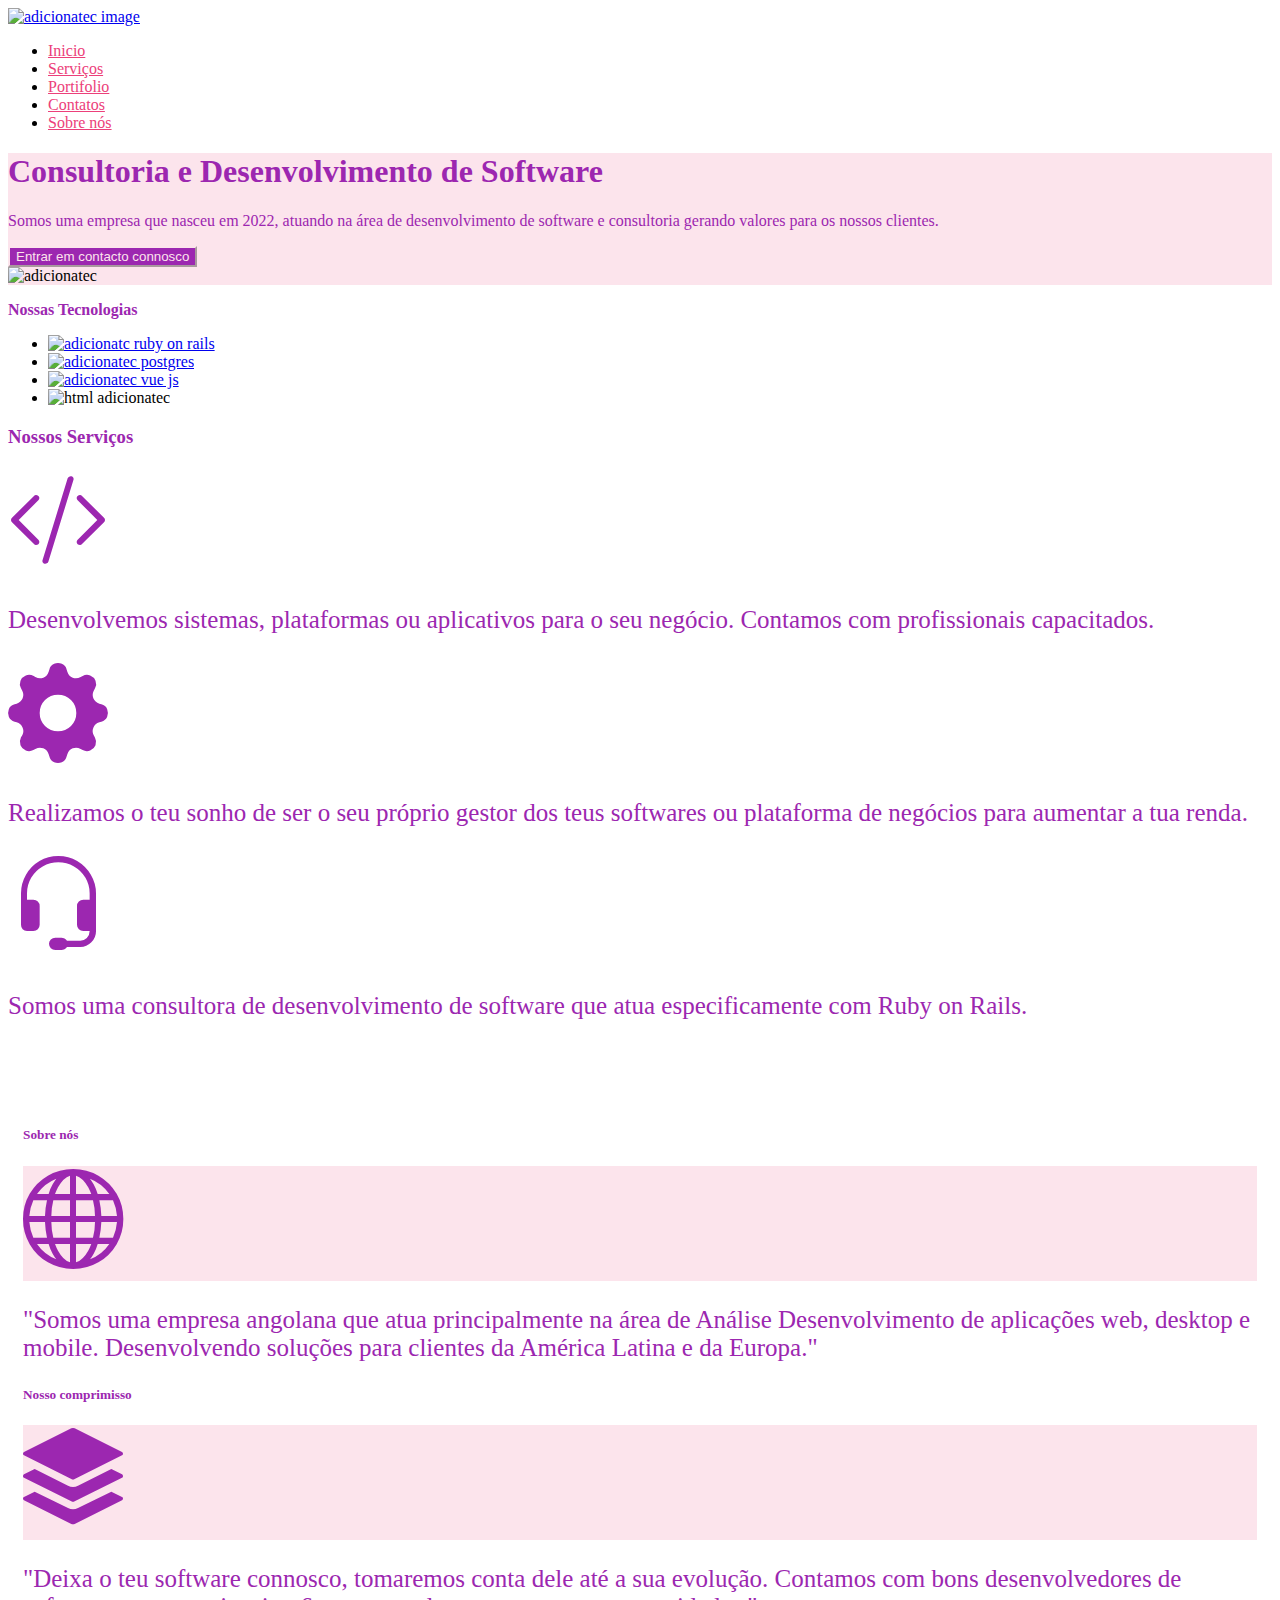
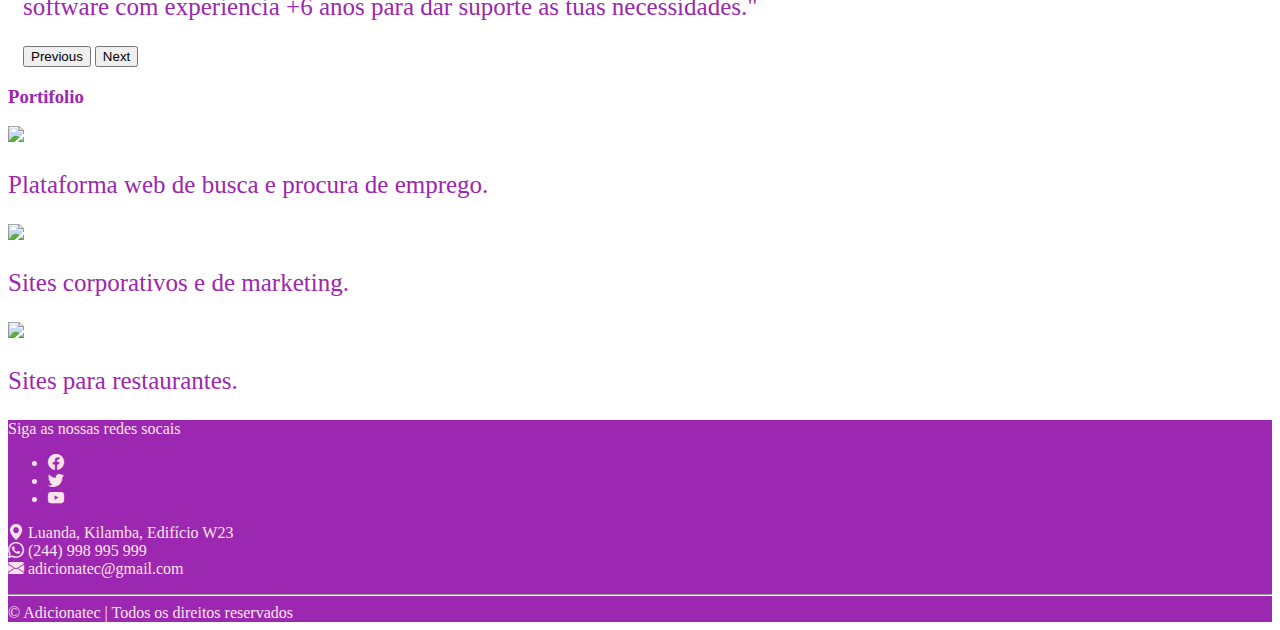
==== public/index.html @ 1f7a12ea "Card changed" ====
<!doctype html>
<html lang="en" class="h-100">
  <head>
    <meta charset="utf-8">
    <meta name="viewport" content="width=device-width, initial-scale=1">
    <meta name="description" content="Adicionatec é uma empresa de desenvolvimento de 
	software, aplicações web e consultoria.">
    <meta name="author" content="Vicente Simão, Vicente, Vicente-jpro, vicenterails, Adicionatec">
    <meta name="keywords" content="Adicionatec, Adicionatec.net, Adicionatec software, Adicioantec aplicações web, 
	desenvolvimento de aplicações, desenvolvimento de aplicativos, desenvolvimento de web site,
	ruby angola, ruby on rails angola, treinamento de desenvolvimento de web apps, 
	vicente simão, vicente-jpro ">
	<title>Adicionatec Analise e Desenvolvimento de Sistemas</title>

	<link rel="shortcut icon" href="img/adicionatec_title_logo.jpg" type="image/x-icon">
   <!-- Bootstrap CSS -->
    <link href="https://cdn.jsdelivr.net/npm/bootstrap@5.1.3/dist/css/bootstrap.min.css" rel="stylesheet" integrity="sha384-1BmE4kWBq78iYhFldvKuhfTAU6auU8tT94WrHftjDbrCEXSU1oBoqyl2QvZ6jIW3" crossorigin="anonymous">
	<link rel="stylesheet" href="https://cdn.jsdelivr.net/npm/bootstrap-icons@1.9.1/font/bootstrap-icons.css">
    
    <!-- Custom styles for this template -->
    <link href="css/style.css" rel="stylesheet">
  </head>
  <body class="d-flex flex-column h-100">
    
  <div class="container">
    <header class="d-flex flex-wrap justify-content-center py-3 mb-4 border-bottom">
      <a href="#" class="d-flex align-items-center mb-3 mb-md-0 me-md-auto text-dark text-decoration-none">
        <img src="img/adicionatec_logo.png" alt="adicionatec image" width="250" height="55">
      </a>

      <ul class="nav nav-pills">
        <li class="nav-item"><a href="#" class="nav-link text-pink-lighten-1" aria-current="page">Inicio</a></li>
        <li class="nav-item"><a href="#servicos" class="nav-link text-pink-lighten-1" >Serviços</a></li>
        <li class="nav-item"><a href="#portifolio" class="nav-link text-pink-lighten-1">Portifolio</a></li>
        <li class="nav-item"><a href="#contactos" class="nav-link text-pink-lighten-1">Contatos</a></li>
        <li class="nav-item"><a href="#sobre" class="nav-link text-pink-lighten-1">Sobre nós</a></li>
      </ul>
    </header>
  </div>

<main>
	
	<div class="p-5 mb-4 bg-pink-lighten-1 rounded-3">
	  <div class="container py-5">
		<div class="row">
			<div class="col">
				<h1 class="fs-2 fw-bold text-purple">Consultoria e Desenvolvimento de Software</h1>
				<p class="col-md-8 fs-5 text-purple">
					Somos uma empresa que nasceu em 2022, atuando na 
					área de desenvolvimento de software e consultoria gerando 
					valores para os nossos clientes. 
				</p>
				<a href="#contactos">
					<button class="btn btn-primary btn-lg" type="button" id="#contactos">
						Entrar em contacto connosco
					</button>
				</a>
			</div>

			<div class="col">
				<img src="img/hero-img.svg" alt="adicionatec" > 
			</div>
		</div>
	  
	</div>
	</div>


<!-- Tecnologia -->
<div class="my-4">
	<p class="fs-3 text-center text-purple "> <strong>Nossas Tecnologias</strong></p>
	<ul class="nav justify-content-center">
			<li class="nav-item">
				<a class="nav-link disabled" aria-current="page" href="#">
					<img src="img/ruby_on_rails.jpg" alt="adicionatc ruby on rails" >
				</a>
			</li>
			<li class="nav-item">
				<a class="nav-link disabled" href="#">
					<img src="img/postgres.png" alt="adicionatec postgres" >
				</a>
			</li>
			<li class="nav-item">
		<a class="nav-link disabled" href="#">
			<img src="img/vue_js.png" alt="adicionatec vue js" >
		</a>
		</li>
		<li class="nav-item">
			<a class="nav-link disabled">
				<img src="img/html_css_javascript.png" alt="html adicionatec">
			</a>
		</li>
	</ul>
</div>
<!-- End Tecnologia -->

	<!-- Service -->

	<div class="text-center my-5">
	  <div class="container" id="servicos">
	    <h3 class="text-purple" >Nossos Serviços</h3>
	    <div class="row justify-content-center">
	      <div class="col-sm-4 ">
	        <div class="d-inline p-2 ">
	          <i class="bi bi-code-slash i-large"></i><br>
	        </div>
	        <div class="d-inline p-2">
	          <p class="i-description"> 
				Desenvolvemos sistemas, plataformas ou aplicativos 
				para o seu negócio. Contamos com profissionais capacitados.
			</p>
	        </div>
	      </div>
	      <div class="col-sm-4 ">
	        <div class="d-inline p-2 ">
	          <i class="bi bi-gear-fill i-large"></i><br>
	        </div>
	        <div class="d-inline p-2">
	           <p class="i-description"> 
				  Realizamos o teu sonho de ser o seu próprio gestor dos teus 
				  softwares ou plataforma de negócios para aumentar a tua renda. 
			   </p>
	        </div>
	      </div>
	      <div class="col-sm-4 ">
	        <div class="d-inline p-2 ">
	          <i class="bi bi-headset i-large"></i><br>
	        </div>
	        <div class="d-inline p-2">
	           <p class="i-description"> 
				 Somos uma consultora de desenvolvimento de software que atua 
				 especificamente com Ruby on Rails.
			   </p>
	        </div>
	      </div>
	    </div>
	  </div>
	</div>

	<!-- End Service-->


	<!-- About -->
	<div class="container d-flex justify-content-center col-6">
	<div id="carouselExampleAutoplaying" class="carousel slide" data-bs-ride="carousel">
		<div class="carousel-inner" id="sobre">
		  <div class="carousel-item active">

			<div class="card w-75 mb-3 d-block w-100">
				<div class="card-body">
				  <h5 class="card-title text-center fs-3 text-purple">Sobre nós</h5>
				  <div class="card-header bg-pink-lighten-1">
					<p class="text-center">
						<i class="bi-globe i-large"></i>
					</p>
				  </div>
				
				  <p class="card-text text-center i-description">
					"Somos uma empresa angolana que atua principalmente na área de Análise
					Desenvolvimento de aplicações web, desktop e mobile. Desenvolvendo
					soluções para clientes da América Latina e da Europa."
				  </p>
				</div>
			</div>

		  </div>
		  <div class="carousel-item">
			<div class="card w-75 mb-3 d-block w-100">


				<div class="card w-75 mb-3 d-block w-100">
					<div class="card-body">
					  <h5 class="card-title text-center fs-3 text-purple">Nosso comprimisso</h5>
					  <div class="card-header bg-pink-lighten-1">
						<p class="text-center">
							<i class="bi-stack i-large"></i>
						</p>
					  </div>
					
					  <p class="card-text text-center i-description">
						"Deixa o teu software connosco, tomaremos conta dele até a sua evolução.
					Contamos com bons desenvolvedores de software com experiencia +6 anos para
					dar suporte as tuas necessidades."
					  </p>
					</div>
				</div>


				
			</div>
		  </div>
		</div>
		<button class="carousel-control-prev" type="button" data-bs-target="#carouselExampleAutoplaying" data-bs-slide="prev">
		  <span class="carousel-control-prev-icon" aria-hidden="true"></span>
		  <span class="visually-hidden">Previous</span>
		</button>
		<button class="carousel-control-next" type="button" data-bs-target="#carouselExampleAutoplaying" data-bs-slide="next">
		  <span class="carousel-control-next-icon" aria-hidden="true"></span>
		  <span class="visually-hidden">Next</span>
		</button>
	  </div>
	</div>
	  
	<!-- End About -->


<!-- Contact 

	<div class="row align-items-md-stretch my-5 justify-content-center bg-pink-lighten-1" id="contactos">
		<div class="col-md-6 ">
			<div class="h-100 p-5 bg-pink-lighten-1 border rounded-3">
				<p class="fs-3 text-center text-purple"> 
					<strong>Deixe uma mensagem</strong>
				</p>

				<form action="https://mailthis.to/Adicionatec"
					method="POST" encType="multipart/form-data">
					<div class="mb-3">
						<input type="text" name="name" class="form-control" id="exampleFormControlInput1" placeholder="Seu Nome">
					</div>
					<div class="mb-3">
						<input type="email" name="_replyto" class="form-control" id="exampleFormControlInput1" placeholder="name@example.com">
					</div>
					<div class="mb-3">
						<textarea name="message" class="form-control" id="exampleFormControlTextarea1" rows="3" 
						placeholder="Sua mensagem..."></textarea>
					</div>
					<div class="mb-3">
						<div class="d-grid gap-2">
							<button type="submit" class="btn btn-success" value="Send">Enviar agora</button>
						</div>
					</div>
				</form>
			</div>
		</div>
	</div>

End Contact-->


<!-- Portifolio -->
<div class="text-center my-5">
	<div class="container" id="portifolio">
	  <h3 class="text-purple" >Portifolio</h3>
	  <div class="row justify-content-center my-5">
		<div class="col-sm-5">
		  <div class="d-inline p-2 ">
			<img src="img/bumbagora.jpg" />
		  </div>
		  <div class="d-inline p-2">
			<p class="i-description"> Plataforma web de busca e procura de emprego.</p>
		  </div>
		</div>
		<div class="col-sm-5">
		  <div class="d-inline p-2 ">
			<img src="img/adicionatec.jpg" />
		  </div>
		  <div class="d-inline p-2">
			 <p class="i-description"> Sites corporativos e de marketing. </p>
		  </div>
		</div>
		<div class="col-sm-5">
			<div class="d-inline p-2 ">
			  <img src="img/adicionatec_restaurante_website.png" />
			</div>
			<div class="d-inline p-2">
			   <p class="i-description"> Sites para restaurantes. </p>
			</div>
		  </div>
		
	  </div>
	</div>
  </div>
<!-- End Portifolio -->



</main>




<footer class="footer mt-auto py-3 bg-purple">
  <div class="container">
    <div class="row">
    	<div class="col">
    		<p class="fs-5 text-center">Siga as nossas redes socais</p>
    		<ul class="nav justify-content-center">
				  <li class="nav-item">
				    <a class="nav-link" href="#"><i class="bi-facebook fs-2 i-pink"></i></a>
				  </li>
				  <li class="nav-item">
				    <a class="nav-link" href="#"><i class="bi-twitter fs-2 i-pink"></i></a>
				  </li>
				  <li class="nav-item">
				    <a class="nav-link" href="#"><i class="bi-youtube fs-2 i-pink"></i></a>
				  </li>
				</ul>
    		
    		<p class="fs-5 text-center"> 
    			<span>
    				<i class="bi-geo-alt-fill fs-5 i-pink"></i>
    			</span>
    		  Luanda, Kilamba, Edifício W23
    		  
    		  <br/>
    		  <span>
    				<i class="bi-whatsapp fs-5 i-pink"></i>
    			</span>
    		  (244) 998 995 999

    		  <br/>
    		  <span>
    				<i class="bi-envelope-fill fs-5 i-pink"></i>
    			</span>
				adicionatec@gmail.com
    	  </p>
    	
    	</div>
    	
    </div>
  </div>
  <div class="text-center">
  	<hr/>
  	© Adicionatec | Todos os direitos reservados
  </div>
</footer>

<!-- Option 1: Bootstrap Bundle with Popper -->
    <script src="https://cdn.jsdelivr.net/npm/bootstrap@5.1.3/dist/js/bootstrap.bundle.min.js" integrity="sha384-ka7Sk0Gln4gmtz2MlQnikT1wXgYsOg+OMhuP+IlRH9sENBO0LRn5q+8nbTov4+1p" crossorigin="anonymous"></script>


      
  </body>
</html>
---- public/css/style.css ----
/* Custom page CSS
-------------------------------------------------- */
/* Not required for template or sticky footer method. */

main > .container {
  padding: 60px 15px 0;
}


.pink-lighten-1{
  color: #ec407a !important;  
}

.text-pink-lighten-1{
  color: #ec407a !important; 
}

.text-pink-lighten-1:hover{
  /*pink lighten-5*/
  background-color: #fce4ec !important;
  color: #880e4f !important;
}

.text-purple{
  color: #9c27b0 !important;
}

.bg-pink-lighten-1{
  background-color: #fce4ec !important;
}
.bg-purple{
  background-color: #9c27b0 !important; 
  color: #fce4ec !important;
}

.i-pink{
  color: #fce4ec !important;
}


.btn-primary{
  background-color: #9c27b0 !important;
  color: #fce4ec !important;
  border-color: #fce4ec !important;
  
}

.btn-primary:hover{
  background-color: #ec407a !important;
  border-color: #ec407a !important;
}

.i-large{
  font-size: 100px;
}

.i-large, 
.i-big,
.text-time{
 color: #9c27b0 !important; 
}

.i-description-section, 
.i-description{
  color: #9c27b0 !important; 
  font-size: 25px;
}

.border{
  border: transparent !important;
}

.card{
  border-radius: none;
  border: none;
  box-shadow: #9c27b0;
}
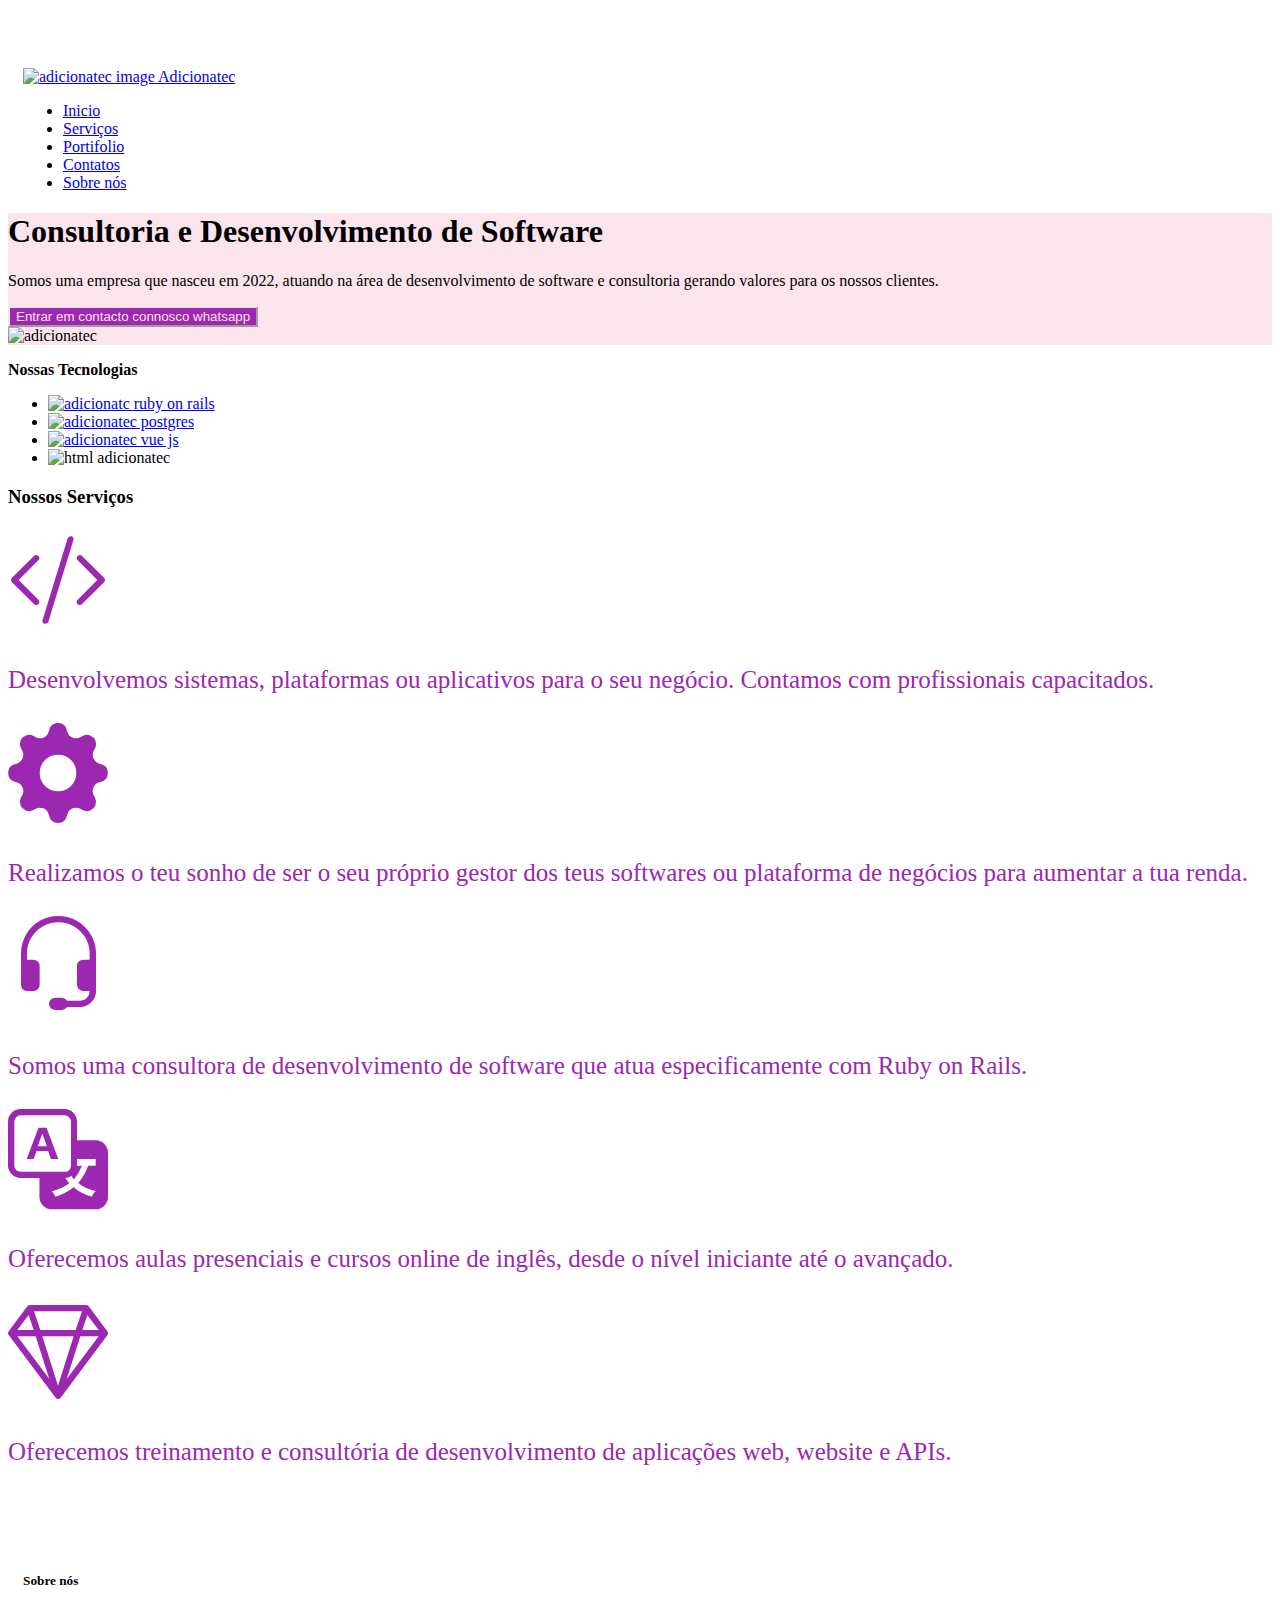
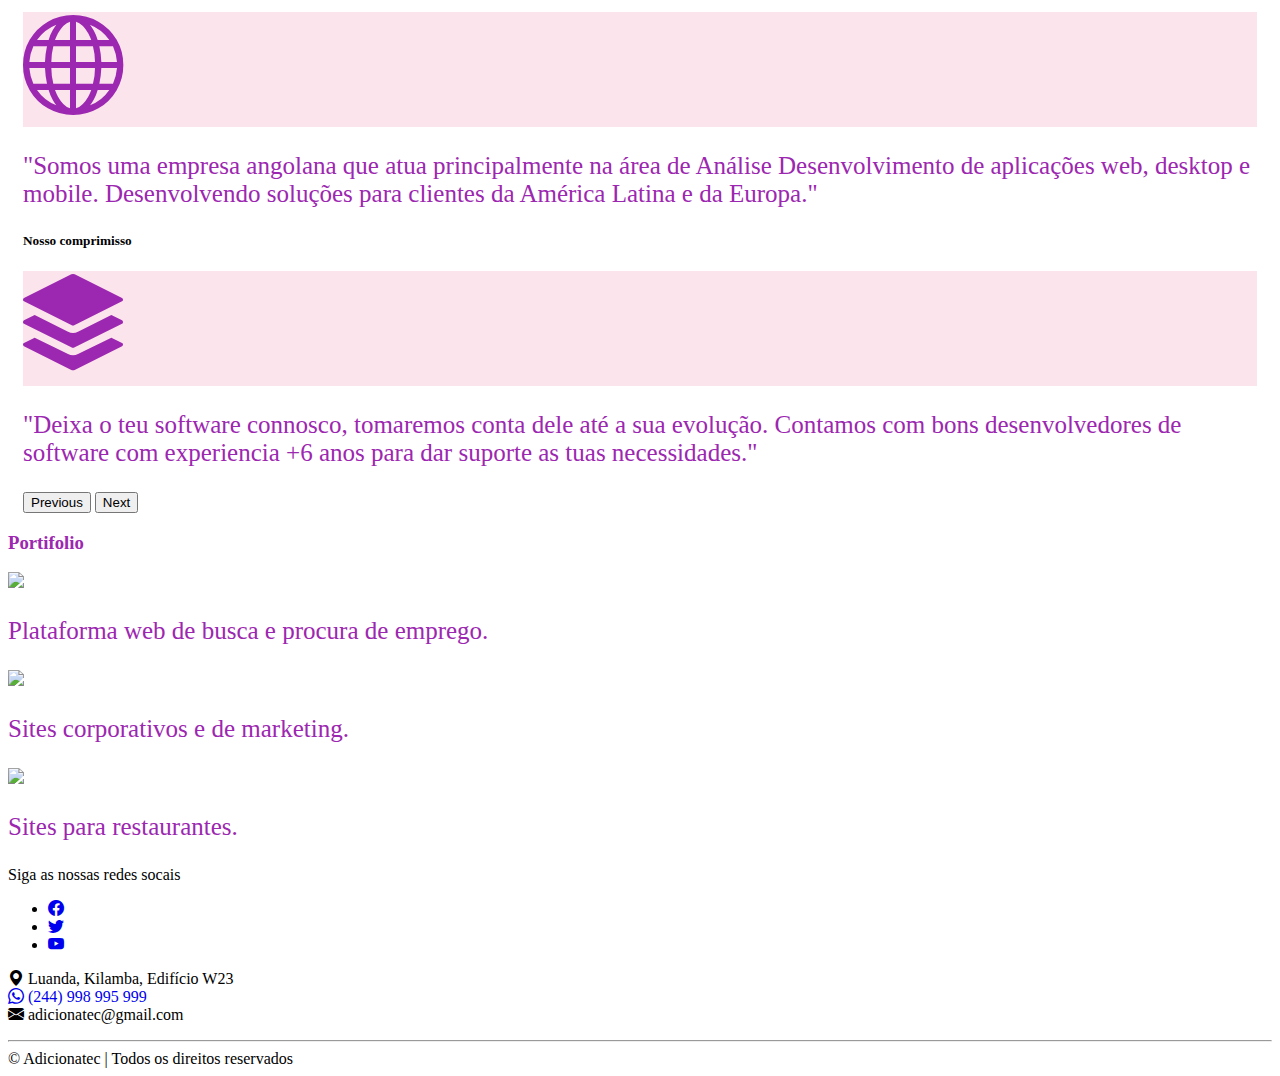
==== commit cdf185f6: "Whatsapp contact" ====
--- a/public/index.html
+++ b/public/index.html
@@ -4,7 +4,8 @@
     <meta charset="utf-8">
     <meta name="viewport" content="width=device-width, initial-scale=1">
     <meta name="description" content="Adicionatec é uma empresa de desenvolvimento de 
-	software, aplicações web e consultoria.">
+	software, aplicações web e consultoria com o principal foco de transformar os serviços do cliente 
+	para em produto dígital. Para gerar lucro e impacto positivo na vida do cliente.">
     <meta name="author" content="Vicente Simão, Vicente, Vicente-jpro, vicenterails, Adicionatec">
     <meta name="keywords" content="Adicionatec, Adicionatec.net, Adicionatec software, Adicioantec aplicações web, 
 	desenvolvimento de aplicações, desenvolvimento de aplicativos, desenvolvimento de web site,
@@ -12,7 +13,7 @@
 	vicente simão, vicente-jpro ">
 	<title>Adicionatec Analise e Desenvolvimento de Sistemas</title>
 
-	<link rel="shortcut icon" href="img/adicionatec_title_logo.jpg" type="image/x-icon">
+	<link rel="shortcut icon" href="img/adicionatec_title_logo.png" type="image/x-icon">
    <!-- Bootstrap CSS -->
     <link href="https://cdn.jsdelivr.net/npm/bootstrap@5.1.3/dist/css/bootstrap.min.css" rel="stylesheet" integrity="sha384-1BmE4kWBq78iYhFldvKuhfTAU6auU8tT94WrHftjDbrCEXSU1oBoqyl2QvZ6jIW3" crossorigin="anonymous">
 	<link rel="stylesheet" href="https://cdn.jsdelivr.net/npm/bootstrap-icons@1.9.1/font/bootstrap-icons.css">
@@ -22,305 +23,291 @@
   </head>
   <body class="d-flex flex-column h-100">
     
-  <div class="container">
-    <header class="d-flex flex-wrap justify-content-center py-3 mb-4 border-bottom">
-      <a href="#" class="d-flex align-items-center mb-3 mb-md-0 me-md-auto text-dark text-decoration-none">
-        <img src="img/adicionatec_logo.png" alt="adicionatec image" width="250" height="55">
-      </a>
-
-      <ul class="nav nav-pills">
-        <li class="nav-item"><a href="#" class="nav-link text-pink-lighten-1" aria-current="page">Inicio</a></li>
-        <li class="nav-item"><a href="#servicos" class="nav-link text-pink-lighten-1" >Serviços</a></li>
-        <li class="nav-item"><a href="#portifolio" class="nav-link text-pink-lighten-1">Portifolio</a></li>
-        <li class="nav-item"><a href="#contactos" class="nav-link text-pink-lighten-1">Contatos</a></li>
-        <li class="nav-item"><a href="#sobre" class="nav-link text-pink-lighten-1">Sobre nós</a></li>
-      </ul>
-    </header>
-  </div>
-
-<main>
-	
-	<div class="p-5 mb-4 bg-pink-lighten-1 rounded-3">
-	  <div class="container py-5">
-		<div class="row">
-			<div class="col">
-				<h1 class="fs-2 fw-bold text-purple">Consultoria e Desenvolvimento de Software</h1>
-				<p class="col-md-8 fs-5 text-purple">
-					Somos uma empresa que nasceu em 2022, atuando na 
-					área de desenvolvimento de software e consultoria gerando 
-					valores para os nossos clientes. 
-				</p>
-				<a href="#contactos">
-					<button class="btn btn-primary btn-lg" type="button" id="#contactos">
-						Entrar em contacto connosco
-					</button>
-				</a>
-			</div>
-
-			<div class="col">
-				<img src="img/hero-img.svg" alt="adicionatec" > 
-			</div>
-		</div>
-	  
-	</div>
-	</div>
-
-
-<!-- Tecnologia -->
-<div class="my-4">
-	<p class="fs-3 text-center text-purple "> <strong>Nossas Tecnologias</strong></p>
-	<ul class="nav justify-content-center">
+	<main>
+		
+		<div class="container">
+			<header class="d-flex flex-wrap justify-content-center py-3 mb-4 border-bottom">
+			<a href="#" class="d-flex align-items-center mb-3 mb-md-0 me-md-auto text-dark text-decoration-none">
+				<img src="img/adicionatec_title_logo.png" alt="adicionatec image" width="70" height="55">
+				<span id="adicionatec_text">Adicionatec</span>
+			</a>
+		
+			<ul class="nav nav-pills">
+				<li class="nav-item"><a href="#" class="nav-link text-dark-blue" aria-current="page">Inicio</a></li>
+				<li class="nav-item"><a href="#servicos" class="nav-link text-dark-blue" >Serviços</a></li>
+				<li class="nav-item"><a href="#portifolio" class="nav-link text-dark-blue">Portifolio</a></li>
+				<li class="nav-item"><a href="#contactos" class="nav-link text-dark-blue">Contatos</a></li>
+				<li class="nav-item"><a href="#sobre" class="nav-link text-dark-blue">Sobre nós</a></li>
+			</ul>
+			</header>
+		</div>
+		
+
+		<div class="p-5 mb-4 bg-pink-lighten-1 rounded-3">
+			<div class="container py-5">
+				<div class="row">
+					<div class="col">
+						<h1 class="fs-2 fw-bold text-title">Consultoria e Desenvolvimento de Software</h1>
+						<p class="col-md-8 fs-5 text-dark-blue">
+							Somos uma empresa que nasceu em 2022, atuando na 
+							área de desenvolvimento de software e consultoria gerando 
+							valores para os nossos clientes. 
+						</p>
+						<a href="https://wa.me/244944889722" target="_blank" style="text-decoration: none;">
+							<button class="btn btn-primary btn-lg" type="button" id="#contactos">
+								Entrar em contacto connosco whatsapp
+							</button>
+						</a>
+					</div>
+
+					<div class="col">
+						<img src="img/hero-img.svg" alt="adicionatec" > 
+					</div>
+				</div>
+			</div>
+		</div>
+
+
+	<!-- Tecnologia -->
+	<div class="my-4">
+		<p class="fs-3 text-center text-dark-blue"> <strong>Nossas Tecnologias</strong></p>
+		<ul class="nav justify-content-center">
+				<li class="nav-item">
+					<a class="nav-link disabled" aria-current="page" href="#">
+						<img src="img/ruby_on_rails.jpg" alt="adicionatc ruby on rails" >
+					</a>
+				</li>
+				<li class="nav-item">
+					<a class="nav-link disabled" href="#">
+						<img src="img/postgres.png" alt="adicionatec postgres" >
+					</a>
+				</li>
+				<li class="nav-item">
+					<a class="nav-link disabled" href="#">
+						<img src="img/vue_js.png" alt="adicionatec vue js" >
+					</a>
+				</li>
 			<li class="nav-item">
-				<a class="nav-link disabled" aria-current="page" href="#">
-					<img src="img/ruby_on_rails.jpg" alt="adicionatc ruby on rails" >
+				<a class="nav-link disabled">
+					<img src="img/html_css_javascript.png" alt="html adicionatec">
 				</a>
 			</li>
-			<li class="nav-item">
-				<a class="nav-link disabled" href="#">
-					<img src="img/postgres.png" alt="adicionatec postgres" >
-				</a>
-			</li>
-			<li class="nav-item">
-		<a class="nav-link disabled" href="#">
-			<img src="img/vue_js.png" alt="adicionatec vue js" >
-		</a>
-		</li>
-		<li class="nav-item">
-			<a class="nav-link disabled">
-				<img src="img/html_css_javascript.png" alt="html adicionatec">
-			</a>
-		</li>
-	</ul>
-</div>
-<!-- End Tecnologia -->
-
-	<!-- Service -->
+		</ul>
+	</div>
+	<!-- End Tecnologia -->
+
+
+		<!-- Service -->
 
 	<div class="text-center my-5">
-	  <div class="container" id="servicos">
-	    <h3 class="text-purple" >Nossos Serviços</h3>
-	    <div class="row justify-content-center">
-	      <div class="col-sm-4 ">
-	        <div class="d-inline p-2 ">
-	          <i class="bi bi-code-slash i-large"></i><br>
-	        </div>
-	        <div class="d-inline p-2">
-	          <p class="i-description"> 
-				Desenvolvemos sistemas, plataformas ou aplicativos 
-				para o seu negócio. Contamos com profissionais capacitados.
-			</p>
-	        </div>
-	      </div>
-	      <div class="col-sm-4 ">
-	        <div class="d-inline p-2 ">
-	          <i class="bi bi-gear-fill i-large"></i><br>
-	        </div>
-	        <div class="d-inline p-2">
-	           <p class="i-description"> 
-				  Realizamos o teu sonho de ser o seu próprio gestor dos teus 
-				  softwares ou plataforma de negócios para aumentar a tua renda. 
-			   </p>
-	        </div>
-	      </div>
-	      <div class="col-sm-4 ">
-	        <div class="d-inline p-2 ">
-	          <i class="bi bi-headset i-large"></i><br>
-	        </div>
-	        <div class="d-inline p-2">
-	           <p class="i-description"> 
-				 Somos uma consultora de desenvolvimento de software que atua 
-				 especificamente com Ruby on Rails.
-			   </p>
-	        </div>
-	      </div>
-	    </div>
-	  </div>
+		<div class="container" id="servicos">
+			<h3 class="text-dark-blue" >Nossos Serviços</h3>
+			<div class="row justify-content-center">
+			<div class="col-sm-4 ">
+				<div class="d-inline p-2 ">
+				<i class="bi bi-code-slash i-large"></i><br>
+				</div>
+				<div class="d-inline p-2">
+				<p class="i-description"> 
+					Desenvolvemos sistemas, plataformas ou aplicativos 
+					para o seu negócio. Contamos com profissionais capacitados.
+				</p>
+				</div>
+			</div>
+			<div class="col-sm-4 ">
+				<div class="d-inline p-2 ">
+				<i class="bi bi-gear-fill i-large"></i><br>
+				</div>
+				<div class="d-inline p-2">
+				<p class="i-description"> 
+					Realizamos o teu sonho de ser o seu próprio gestor dos teus 
+					softwares ou plataforma de negócios para aumentar a tua renda. 
+				</p>
+				</div>
+			</div>
+			<div class="col-sm-4 ">
+				<div class="d-inline p-2 ">
+				<i class="bi bi-headset i-large"></i><br>
+				</div>
+				<div class="d-inline p-2">
+				<p class="i-description"> 
+					Somos uma consultora de desenvolvimento de software que atua 
+					especificamente com Ruby on Rails.
+				</p>
+				</div>
+			</div>
+			
+			<div class="col-sm-4 ">
+				<div class="d-inline p-2 ">
+					<i class="bi bi-translate i-large"></i>
+				</div>
+				<div class="d-inline p-2">
+				<p class="i-description"> 
+					Oferecemos aulas presenciais e cursos online de inglês, desde o nível iniciante até o avançado.
+				</p>
+				</div>
+			</div>
+			<div class="col-sm-4 ">
+				<div class="d-inline p-2 ">
+					<i class="bi bi-gem i-large"></i>
+				</div>
+				<div class="d-inline p-2">
+				<p class="i-description"> 
+					Oferecemos treinamento e consultória de desenvolvimento de aplicações web, website e APIs.
+				</p>
+				</div>
+			</div>
+			</div>
+		</div>
 	</div>
 
-	<!-- End Service-->
-
-
-	<!-- About -->
-	<div class="container d-flex justify-content-center col-6">
-	<div id="carouselExampleAutoplaying" class="carousel slide" data-bs-ride="carousel">
-		<div class="carousel-inner" id="sobre">
-		  <div class="carousel-item active">
-
-			<div class="card w-75 mb-3 d-block w-100">
-				<div class="card-body">
-				  <h5 class="card-title text-center fs-3 text-purple">Sobre nós</h5>
-				  <div class="card-header bg-pink-lighten-1">
-					<p class="text-center">
-						<i class="bi-globe i-large"></i>
-					</p>
-				  </div>
-				
-				  <p class="card-text text-center i-description">
-					"Somos uma empresa angolana que atua principalmente na área de Análise
-					Desenvolvimento de aplicações web, desktop e mobile. Desenvolvendo
-					soluções para clientes da América Latina e da Europa."
-				  </p>
-				</div>
-			</div>
-
-		  </div>
-		  <div class="carousel-item">
-			<div class="card w-75 mb-3 d-block w-100">
-
+		<!-- End Service-->
+
+
+		<!-- About -->
+		<div class="container d-flex justify-content-center col-6">
+		<div id="carouselExampleAutoplaying" class="carousel slide" data-bs-ride="carousel">
+			<div class="carousel-inner" id="sobre">
+			<div class="carousel-item active">
 
 				<div class="card w-75 mb-3 d-block w-100">
 					<div class="card-body">
-					  <h5 class="card-title text-center fs-3 text-purple">Nosso comprimisso</h5>
-					  <div class="card-header bg-pink-lighten-1">
+					<h5 class="card-title text-center fs-3 text-dark">Sobre nós</h5>
+					<div class="card-header bg-pink-lighten-1">
 						<p class="text-center">
-							<i class="bi-stack i-large"></i>
+							<i class="bi-globe i-large"></i>
 						</p>
-					  </div>
+					</div>
 					
-					  <p class="card-text text-center i-description">
-						"Deixa o teu software connosco, tomaremos conta dele até a sua evolução.
-					Contamos com bons desenvolvedores de software com experiencia +6 anos para
-					dar suporte as tuas necessidades."
-					  </p>
-					</div>
-				</div>
-
-
-				
-			</div>
-		  </div>
-		</div>
-		<button class="carousel-control-prev" type="button" data-bs-target="#carouselExampleAutoplaying" data-bs-slide="prev">
-		  <span class="carousel-control-prev-icon" aria-hidden="true"></span>
-		  <span class="visually-hidden">Previous</span>
-		</button>
-		<button class="carousel-control-next" type="button" data-bs-target="#carouselExampleAutoplaying" data-bs-slide="next">
-		  <span class="carousel-control-next-icon" aria-hidden="true"></span>
-		  <span class="visually-hidden">Next</span>
-		</button>
-	  </div>
+					<p class="card-text text-center i-description">
+						"Somos uma empresa angolana que atua principalmente na área de Análise
+						Desenvolvimento de aplicações web, desktop e mobile. Desenvolvendo
+						soluções para clientes da América Latina e da Europa."
+					</p>
+					</div>
+				</div>
+
+			</div>
+			<div class="carousel-item">
+				<div class="card w-75 mb-3 d-block w-100">
+
+
+					<div class="card w-75 mb-3 d-block w-100">
+						<div class="card-body">
+						<h5 class="card-title text-center fs-3 text-dark-blue">Nosso comprimisso</h5>
+						<div class="card-header bg-pink-lighten-1">
+							<p class="text-center">
+								<i class="bi-stack i-large"></i>
+							</p>
+						</div>
+						
+						<p class="card-text text-center i-description">
+							"Deixa o teu software connosco, tomaremos conta dele até a sua evolução.
+						Contamos com bons desenvolvedores de software com experiencia +6 anos para
+						dar suporte as tuas necessidades."
+						</p>
+						</div>
+					</div>
+
+
+					
+				</div>
+			</div>
+			</div>
+			<button class="carousel-control-prev" type="button" data-bs-target="#carouselExampleAutoplaying" data-bs-slide="prev">
+			<span class="carousel-control-prev-icon" aria-hidden="true"></span>
+			<span class="visually-hidden">Previous</span>
+			</button>
+			<button class="carousel-control-next" type="button" data-bs-target="#carouselExampleAutoplaying" data-bs-slide="next">
+			<span class="carousel-control-next-icon" aria-hidden="true"></span>
+			<span class="visually-hidden">Next</span>
+			</button>
+		</div>
+		</div>
+
+	<!-- Portifolio -->
+	<div class="text-center my-5">
+		<div class="container" id="portifolio">
+		<h3 class="text-purple" >Portifolio</h3>
+		<div class="row justify-content-center my-5">
+			<div class="col-sm-5">
+			<div class="d-inline p-2 ">
+				<img src="img/bumbagora.jpg" />
+			</div>
+			<div class="d-inline p-2">
+				<p class="i-description"> Plataforma web de busca e procura de emprego.</p>
+			</div>
+			</div>
+			<div class="col-sm-5">
+			<div class="d-inline p-2 ">
+				<img src="img/adicionatec.jpg" />
+			</div>
+			<div class="d-inline p-2">
+				<p class="i-description"> Sites corporativos e de marketing. </p>
+			</div>
+			</div>
+			<div class="col-sm-5">
+				<div class="d-inline p-2 ">
+				<img src="img/adicionatec_restaurante_website.png" />
+				</div>
+				<div class="d-inline p-2">
+				<p class="i-description"> Sites para restaurantes. </p>
+				</div>
+			</div>
+			
+		</div>
+		</div>
 	</div>
-	  
-	<!-- End About -->
-
-
-<!-- Contact 
-
-	<div class="row align-items-md-stretch my-5 justify-content-center bg-pink-lighten-1" id="contactos">
-		<div class="col-md-6 ">
-			<div class="h-100 p-5 bg-pink-lighten-1 border rounded-3">
-				<p class="fs-3 text-center text-purple"> 
-					<strong>Deixe uma mensagem</strong>
-				</p>
-
-				<form action="https://mailthis.to/Adicionatec"
-					method="POST" encType="multipart/form-data">
-					<div class="mb-3">
-						<input type="text" name="name" class="form-control" id="exampleFormControlInput1" placeholder="Seu Nome">
-					</div>
-					<div class="mb-3">
-						<input type="email" name="_replyto" class="form-control" id="exampleFormControlInput1" placeholder="name@example.com">
-					</div>
-					<div class="mb-3">
-						<textarea name="message" class="form-control" id="exampleFormControlTextarea1" rows="3" 
-						placeholder="Sua mensagem..."></textarea>
-					</div>
-					<div class="mb-3">
-						<div class="d-grid gap-2">
-							<button type="submit" class="btn btn-success" value="Send">Enviar agora</button>
-						</div>
-					</div>
-				</form>
-			</div>
-		</div>
-	</div>
-
-End Contact-->
-
-
-<!-- Portifolio -->
-<div class="text-center my-5">
-	<div class="container" id="portifolio">
-	  <h3 class="text-purple" >Portifolio</h3>
-	  <div class="row justify-content-center my-5">
-		<div class="col-sm-5">
-		  <div class="d-inline p-2 ">
-			<img src="img/bumbagora.jpg" />
-		  </div>
-		  <div class="d-inline p-2">
-			<p class="i-description"> Plataforma web de busca e procura de emprego.</p>
-		  </div>
-		</div>
-		<div class="col-sm-5">
-		  <div class="d-inline p-2 ">
-			<img src="img/adicionatec.jpg" />
-		  </div>
-		  <div class="d-inline p-2">
-			 <p class="i-description"> Sites corporativos e de marketing. </p>
-		  </div>
-		</div>
-		<div class="col-sm-5">
-			<div class="d-inline p-2 ">
-			  <img src="img/adicionatec_restaurante_website.png" />
-			</div>
-			<div class="d-inline p-2">
-			   <p class="i-description"> Sites para restaurantes. </p>
-			</div>
-		  </div>
-		
-	  </div>
-	</div>
-  </div>
-<!-- End Portifolio -->
-
-
-
-</main>
-
-
-
-
-<footer class="footer mt-auto py-3 bg-purple">
+	<!-- End Portifolio -->
+
+
+
+	</main>
+
+
+
+
+<footer class="footer mt-auto py-3 bg-footer">
   <div class="container">
     <div class="row">
     	<div class="col">
-    		<p class="fs-5 text-center">Siga as nossas redes socais</p>
+    		<p class="fs-5 text-center footer-text">Siga as nossas redes socais</p>
     		<ul class="nav justify-content-center">
 				  <li class="nav-item">
-				    <a class="nav-link" href="#"><i class="bi-facebook fs-2 i-pink"></i></a>
+				    <a class="nav-link" href="#"><i class="bi-facebook fs-2 footer-text"></i></a>
 				  </li>
 				  <li class="nav-item">
-				    <a class="nav-link" href="#"><i class="bi-twitter fs-2 i-pink"></i></a>
+				    <a class="nav-link" href="#"><i class="bi-twitter fs-2 footer-text"></i></a>
 				  </li>
 				  <li class="nav-item">
-				    <a class="nav-link" href="#"><i class="bi-youtube fs-2 i-pink"></i></a>
+				    <a class="nav-link" href="#"><i class="bi-youtube fs-2 footer-text"></i></a>
 				  </li>
 				</ul>
     		
     		<p class="fs-5 text-center"> 
-    			<span>
-    				<i class="bi-geo-alt-fill fs-5 i-pink"></i>
-    			</span>
-    		  Luanda, Kilamba, Edifício W23
-    		  
+    		 <span class="footer-text">
+    				<i class="bi-geo-alt-fill fs-5 footer-text"></i>
+					Luanda, Kilamba, Edifício W23 
     		  <br/>
-    		  <span>
-    				<i class="bi-whatsapp fs-5 i-pink"></i>
-    			</span>
-    		  (244) 998 995 999
+			  
+			  <a href="https://wa.me/244944889722" target="_blank" style="text-decoration: none;">
+
+				<i class="bi-whatsapp fs-5 footer-text"></i>
+				<span class="text-white">(244) 998 995 999</span>
+	  		  </a>  
 
     		  <br/>
-    		  <span>
-    				<i class="bi-envelope-fill fs-5 i-pink"></i>
-    			</span>
-				adicionatec@gmail.com
+    				<i class="bi-envelope-fill fs-5 "></i>
+					adicionatec@gmail.com
+    		  </span>
+				
     	  </p>
     	
     	</div>
     	
     </div>
   </div>
-  <div class="text-center">
+  <div class="text-center footer-text">
   	<hr/>
   	© Adicionatec | Todos os direitos reservados
   </div>
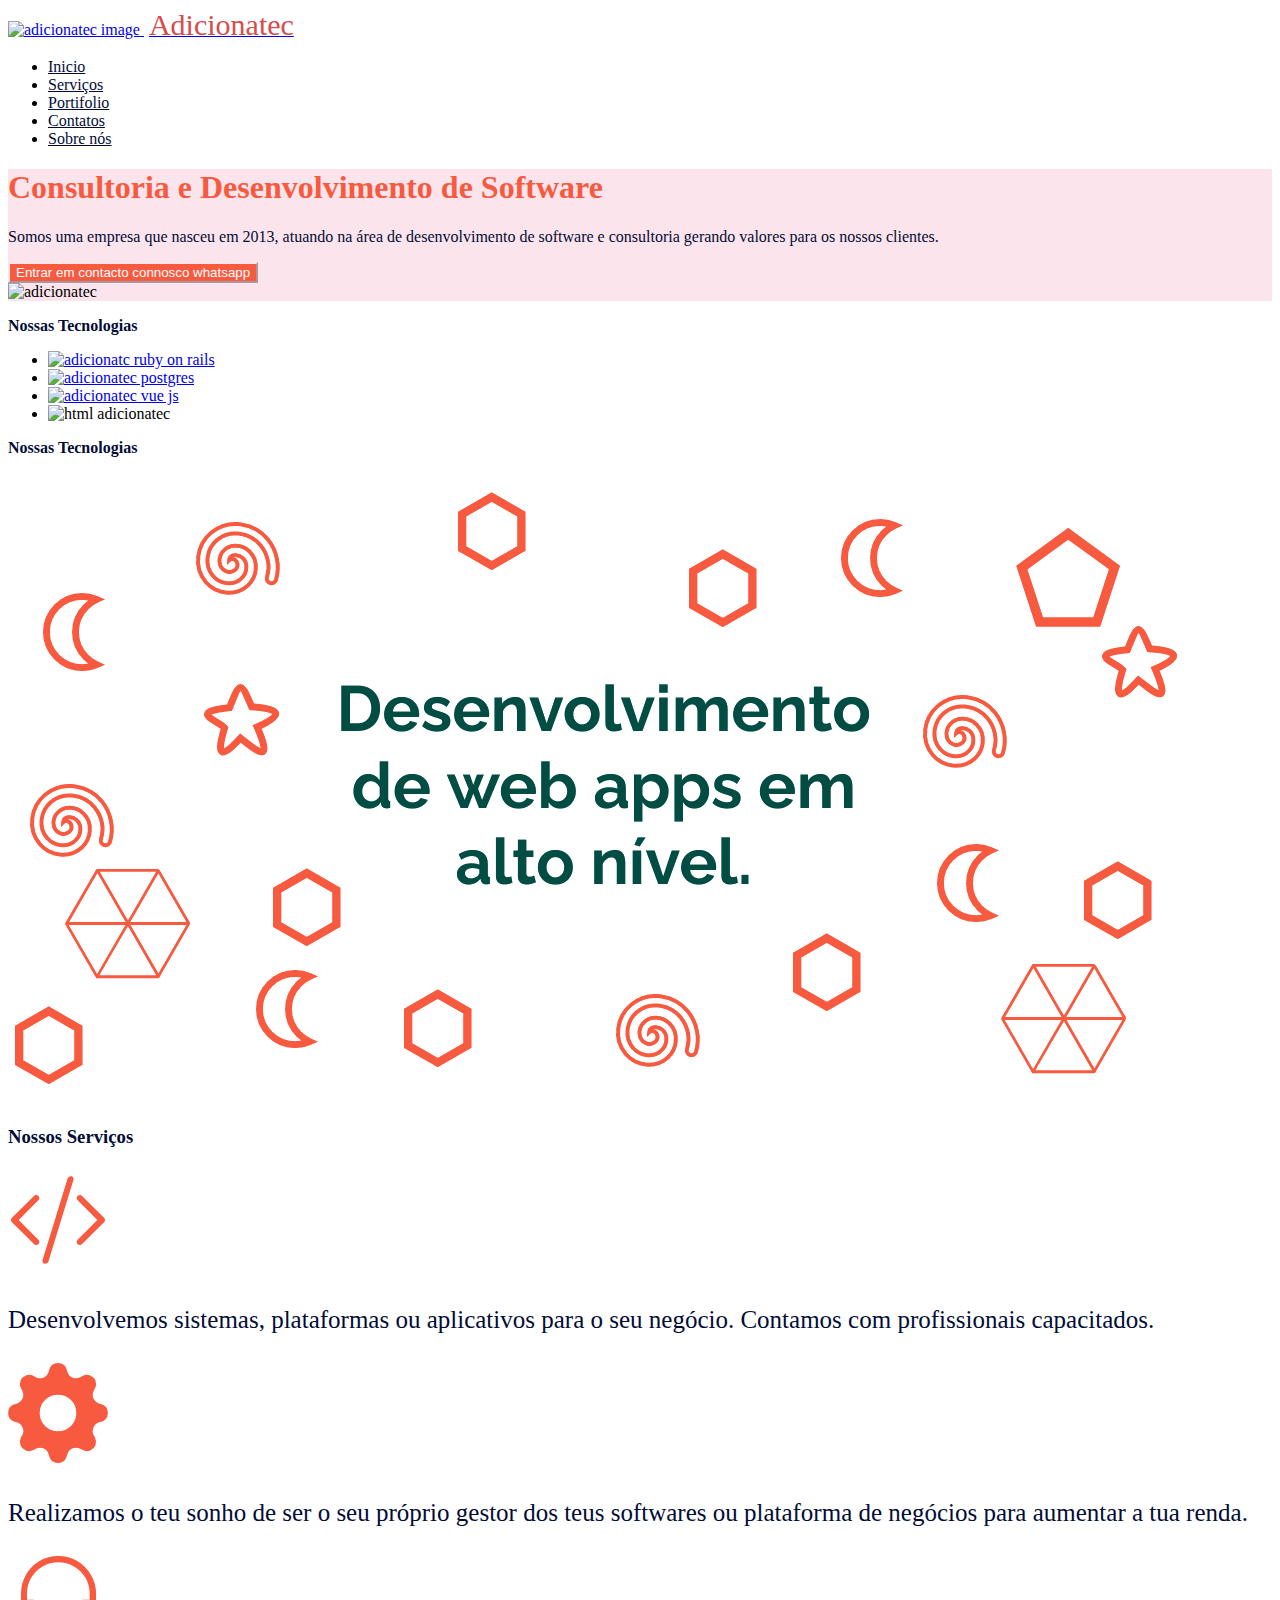
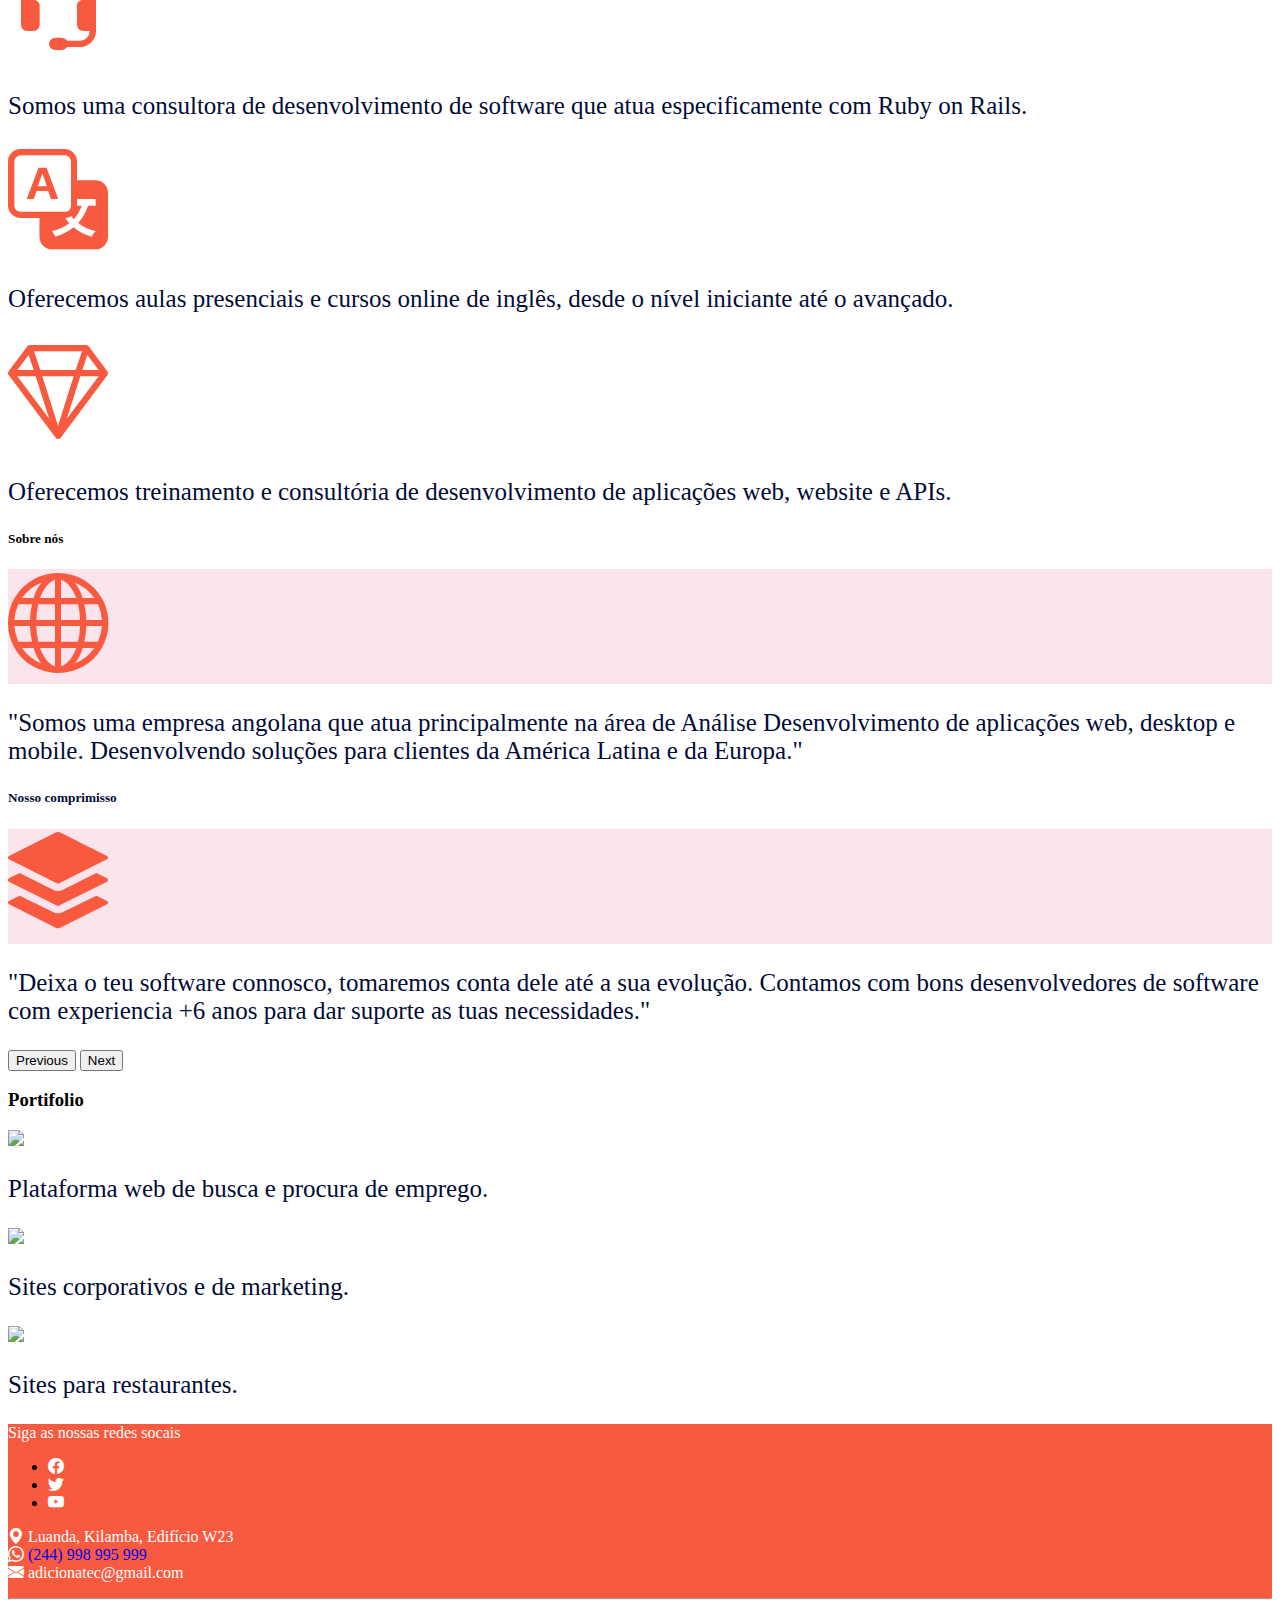
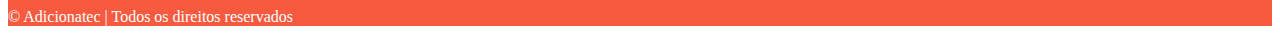
==== commit bb4930f7: "image added" ====
--- a/public/index.html
+++ b/public/index.html
@@ -26,30 +26,29 @@
 	<main>
 		
 		<div class="container">
-			<header class="d-flex flex-wrap justify-content-center py-3 mb-4 border-bottom">
+			<header class="d-flex flex-wrap justify-content-center py-3">
 			<a href="#" class="d-flex align-items-center mb-3 mb-md-0 me-md-auto text-dark text-decoration-none">
 				<img src="img/adicionatec_title_logo.png" alt="adicionatec image" width="70" height="55">
 				<span id="adicionatec_text">Adicionatec</span>
 			</a>
 		
 			<ul class="nav nav-pills">
-				<li class="nav-item"><a href="#" class="nav-link text-dark-blue" aria-current="page">Inicio</a></li>
-				<li class="nav-item"><a href="#servicos" class="nav-link text-dark-blue" >Serviços</a></li>
-				<li class="nav-item"><a href="#portifolio" class="nav-link text-dark-blue">Portifolio</a></li>
-				<li class="nav-item"><a href="#contactos" class="nav-link text-dark-blue">Contatos</a></li>
-				<li class="nav-item"><a href="#sobre" class="nav-link text-dark-blue">Sobre nós</a></li>
+				<li class="nav-item"><a href="#" class="nav-link text-dark-blue fs-5" aria-current="page">Inicio</a></li>
+				<li class="nav-item"><a href="#servicos" class="nav-link text-dark-blue fs-5" >Serviços</a></li>
+				<li class="nav-item"><a href="#portifolio" class="nav-link text-dark-blue fs-5">Portifolio</a></li>
+				<li class="nav-item"><a href="#contactos" class="nav-link text-dark-blue fs-5">Contatos</a></li>
+				<li class="nav-item"><a href="#sobre" class="nav-link text-dark-blue fs-5">Sobre nós</a></li>
 			</ul>
 			</header>
 		</div>
 		
-
 		<div class="p-5 mb-4 bg-pink-lighten-1 rounded-3">
 			<div class="container py-5">
 				<div class="row">
 					<div class="col">
 						<h1 class="fs-2 fw-bold text-title">Consultoria e Desenvolvimento de Software</h1>
 						<p class="col-md-8 fs-5 text-dark-blue">
-							Somos uma empresa que nasceu em 2022, atuando na 
+							Somos uma empresa que nasceu em 2013, atuando na 
 							área de desenvolvimento de software e consultoria gerando 
 							valores para os nossos clientes. 
 						</p>
@@ -97,7 +96,17 @@
 	<!-- End Tecnologia -->
 
 
-		<!-- Service -->
+	<!-- Imagem -->
+	<div class="my-4">
+		<p class="fs-3 text-center text-dark-blue"> <strong>Nossas Tecnologias</strong></p>
+		<div class="nav justify-content-center">
+			<img src="img/adicionatec_desenvolvimento_alto_nivel.png" alt="adicionatc ruby on rails" >
+		</div>
+	</div>
+	<!-- End imagem -->
+
+	
+	<!-- Service -->
 
 	<div class="text-center my-5">
 		<div class="container" id="servicos">
--- a/public/css/style.css
+++ b/public/css/style.css
@@ -6,41 +6,40 @@
   padding: 60px 15px 0;
 }
 
-
+.i-large,
+.text-title,
 .pink-lighten-1{
-  color: #ec407a !important;  
+  color: #F85A40 !important;  
 }
 
-.text-pink-lighten-1{
-  color: #ec407a !important; 
+.text-dark-blue,
+.i-description{
+  color: #020C36 !important; 
 }
 
-.text-pink-lighten-1:hover{
+.text-dark-blue:hover{
   /*pink lighten-5*/
   background-color: #fce4ec !important;
   color: #880e4f !important;
 }
 
-.text-purple{
-  color: #9c27b0 !important;
-}
 
 .bg-pink-lighten-1{
   background-color: #fce4ec !important;
 }
-.bg-purple{
-  background-color: #9c27b0 !important; 
-  color: #fce4ec !important;
+.bg-footer,
+.carousel-control-next-icon{
+  background-color: #F85A40 !important; 
 }
 
-.i-pink{
-  color: #fce4ec !important;
+.footer-text,
+.btn-primary{
+  color: white !important;
 }
 
 
 .btn-primary{
-  background-color: #9c27b0 !important;
-  color: #fce4ec !important;
+  background-color: #f85a40 !important;
   border-color: #fce4ec !important;
   
 }
@@ -53,8 +52,7 @@
 .i-large{
   font-size: 100px;
 }
-
-.i-large, 
+ 
 .i-big,
 .text-time{
  color: #9c27b0 !important; 
@@ -62,7 +60,6 @@
 
 .i-description-section, 
 .i-description{
-  color: #9c27b0 !important; 
   font-size: 25px;
 }
 
@@ -73,5 +70,14 @@
 .card{
   border-radius: none;
   border: none;
-  box-shadow: #9c27b0;
+}
+
+#adicionatec_text{
+  color: #d64c4c !important;
+  font-size: 30px;
+  margin-left: 5px;
+}
+
+main > .container{
+  padding: 0;
 }